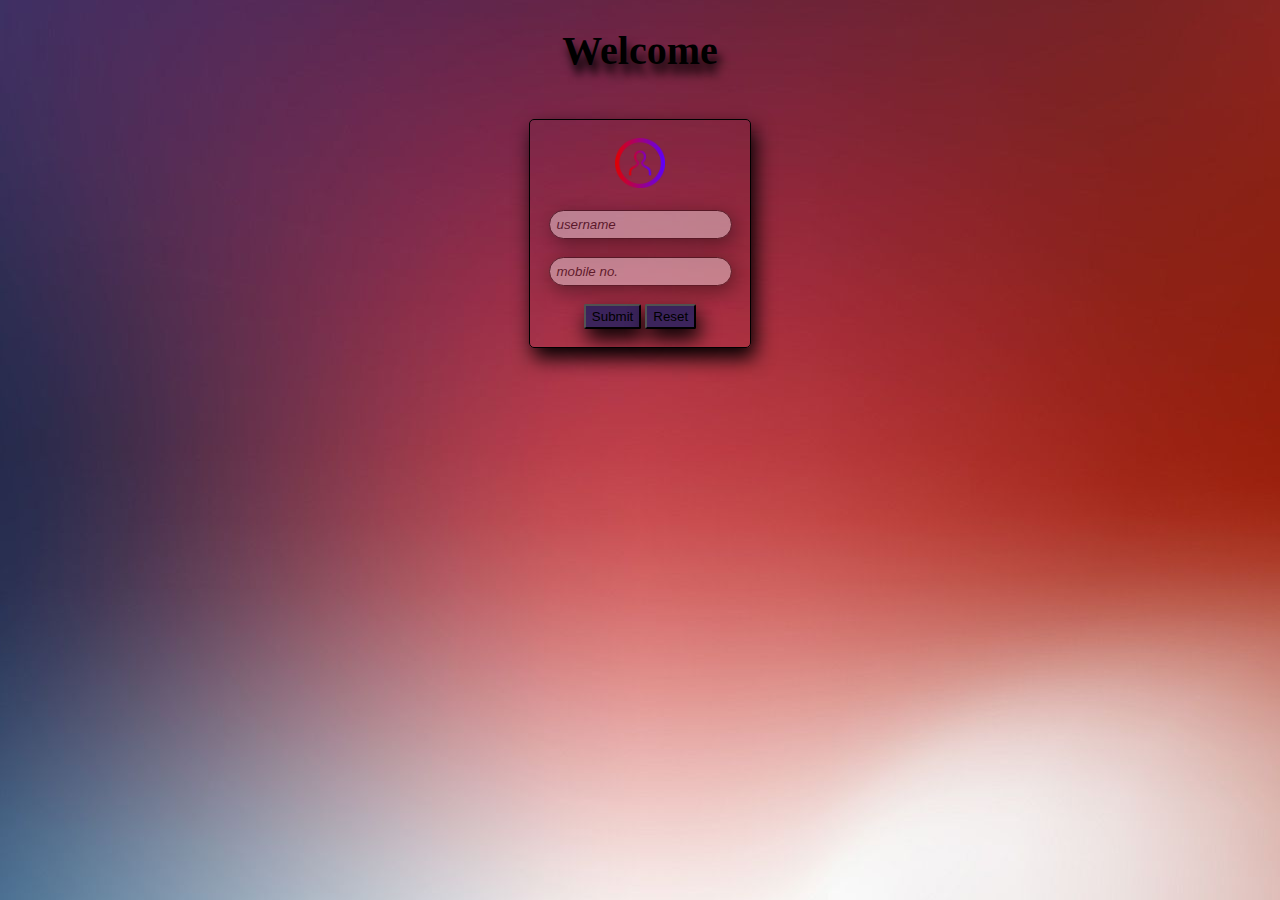
==== index.html @ 10d7b8af "first commit" ====
<!DOCTYPE html>
<html>
    <head>
     <title>this is a login page..</title>
     <link rel="stylesheet" href="css/style.css">
    </head>
    <body>
        <h1>Welcome</h1><br>
        <div>
        <form action="">
            <br>
            <img src="css/ic.png">
            <br><br>
            <input type="text" placeholder="username" required>
            <br><br>
            <input type="text" placeholder="mobile no." required>
            <br><br>
            <button type="submit"><a href="home.html">Submit</a></button>
            <button type="reset">Reset</button>
            <br><br>
        </form>
    </div>
    </body>
</html>
---- css/style.css ----
body{
    background-image: url('bg.jpeg');
    background-attachment: fixed;
    background-position: center;
}
h1{
    text-shadow: 4px 10px 10px;
    text-align: center;
    font-family: 'Times New Roman', Times, serif;
    font-size: 40px;
}
form{
    border: 1px ridge black;
    height: auto;
    width: 220px;
    border-radius: 5px;
    box-shadow: 4px 10px 20px;
    margin: 0 auto;
    text-align: center;
}
input{
    border: black 1px solid;
    height: 25px;
    border-radius: 15px;
    box-shadow: 3px 5px 20px;
    opacity: 0.4;
}
button{
    background-color: rgb(60, 36, 92);
    box-shadow: 3px 10px 20px;
    border-radius: 2px;
    height: 25px;
}
img{
    height: 50px;
    width: 50px;
    background-color: transparent;
}
a{
    color: black;
    text-decoration: solid;
}
::placeholder{
    color: black;
    font-style: italic;
    font-size: 1em;
    padding: 5px;
}
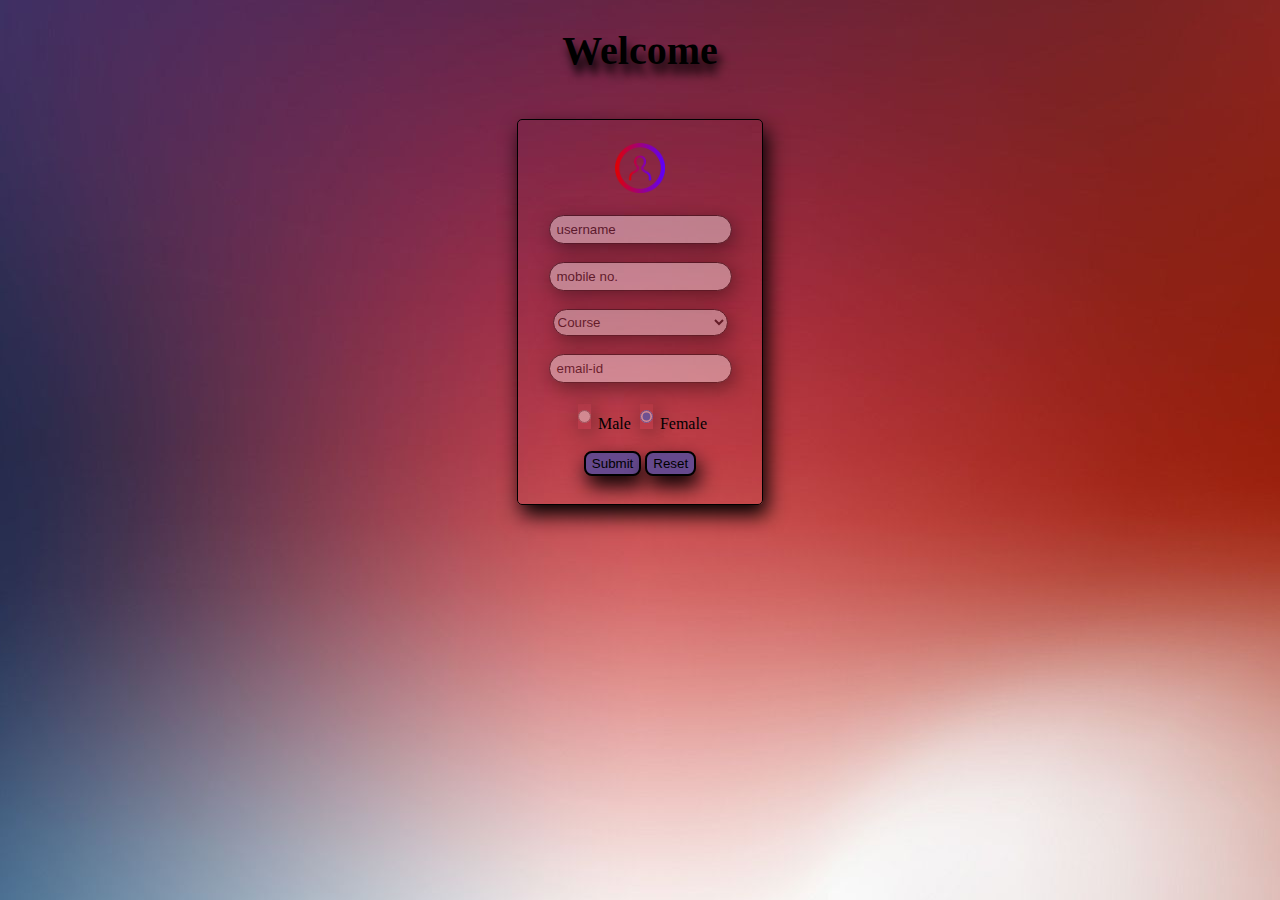
==== commit 126480ce: "Second" ====
--- a/index.html
+++ b/index.html
@@ -7,18 +7,66 @@
     <body>
         <h1>Welcome</h1><br>
         <div>
-        <form action="">
+      <!--<form>--> 
+        <fieldset>
             <br>
             <img src="css/ic.png">
             <br><br>
-            <input type="text" placeholder="username" required>
+            <input type="text" id="name" placeholder="username" required>
             <br><br>
-            <input type="text" placeholder="mobile no." required>
+            <input type="text" id="number" placeholder="mobile no." required>
             <br><br>
-            <button type="submit"><a href="home.html">Submit</a></button>
+            <select name="course" id="course" >
+                <option value="Not selected">Course</option>
+                <option value="BCA">BCA</option>
+                <option value="BBA">BBA</option>
+                <option value="B.TECH">B.TECH</option>
+                <option value="B.COM">B.COM</option>
+                <option value="BSC">BSC</option>
+            </select>
+            <br><br>
+            <input type="email" id="email" placeholder="email-id" required>
+            <br><br>
+            <input type="radio" name="gender" value="male" checked>
+            <label for="male">Male</label>
+            <input type="radio" name="gender" value="female" checked>
+            <label for="female">Female</label>
+            <br><br>
+            <button type="submit" onclick="submit()">Submit</a></button>
             <button type="reset">Reset</button>
             <br><br>
-        </form>
+        </fieldset>
+     <!--</form>--> 
     </div>
+
+    <script>
+        function submit(){
+            let name = document.getElementById('name').value;
+           console.log(`Welcome ${name} to our website`);
+           console.log('These are your details:....')
+    
+            let number=document.getElementById('number').value;
+    
+            let course=document.getElementsByName('course')[0].value;
+    
+            let email=document.getElementById('email').value;
+    
+            let gender = 0;
+            document.getElementsByName('gender').forEach(el=>{
+                if(el.checked){
+                gender = el.value;
+                }
+            });
+    
+            console.log(` Name : ${name}`);
+            console.log(` Mobile-No. :  ${number}`);
+            console.log(` Course :${course}`);
+            console.log(` Email-Id :  ${email}`);
+            console.log(` Gender :  ${gender}`);
+    
+            console.log( 'Thank You For SignUp!!');
+        }
+    </script>
     </body>
-</html>+</html>
+
--- a/css/style.css
+++ b/css/style.css
@@ -9,7 +9,7 @@
     font-family: 'Times New Roman', Times, serif;
     font-size: 40px;
 }
-form{
+fieldset{
     border: 1px ridge black;
     height: auto;
     width: 220px;
@@ -26,15 +26,24 @@
     opacity: 0.4;
 }
 button{
-    background-color: rgb(60, 36, 92);
+    background-color: rgb(102, 73, 141);
     box-shadow: 3px 10px 20px;
-    border-radius: 2px;
+    border-radius: 8px;
     height: 25px;
+    border: black solid 2px;
 }
 img{
     height: 50px;
     width: 50px;
     background-color: transparent;
+}
+select{
+    border: black 1px solid;
+    width: 175px;
+    height: 27px;
+    border-radius: 15px;
+    box-shadow: 3px 5px 20px;
+    opacity: 0.4;
 }
 a{
     color: black;
@@ -42,7 +51,7 @@
 }
 ::placeholder{
     color: black;
-    font-style: italic;
     font-size: 1em;
     padding: 5px;
-}+    margin-left: 10px;
+}
